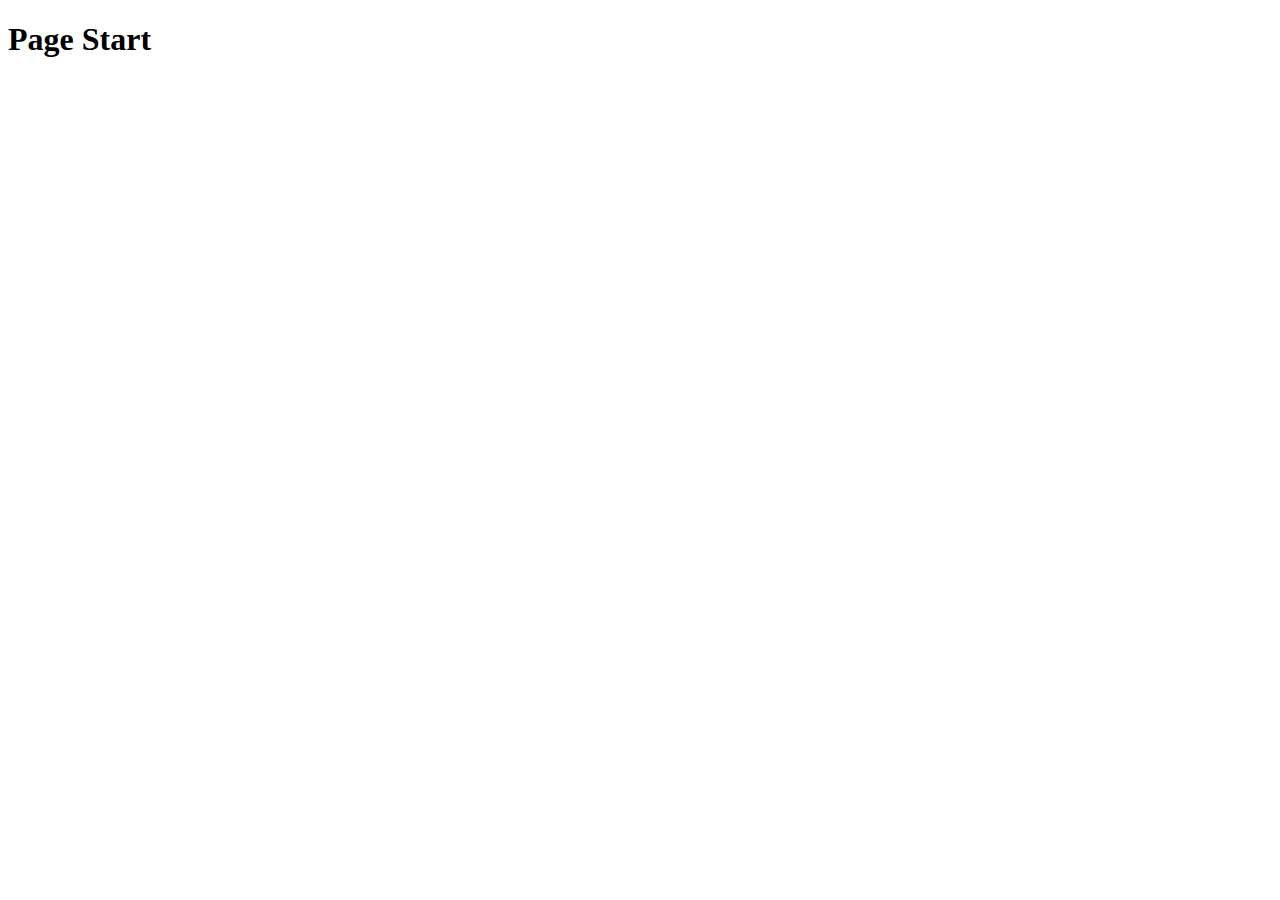
==== index.html @ a616d13c "First Commit via vscode" ====
<!DOCTYPE html>
<html lang="en">
<head>
    <meta charset="UTF-8">
    <meta http-equiv="X-UA-Compatible" content="IE=edge">
    <meta name="viewport" content="width=device-width, initial-scale=1.0">
    <title>Dan-Remax</title>
</head>
<body>
    <h1>Page Start</h1>
</body>
</html>
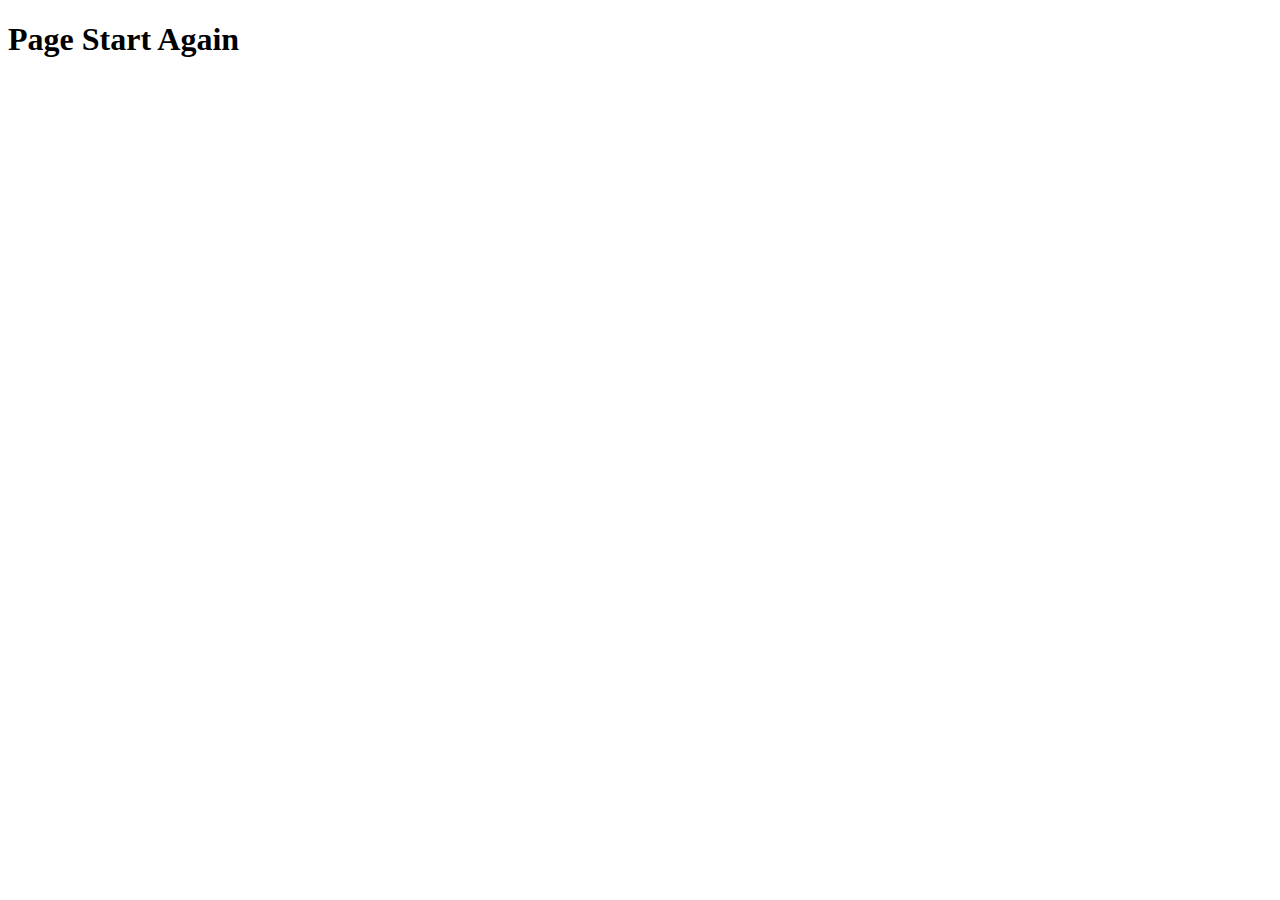
==== commit 0e6f1d68: "update" ====
--- a/index.html
+++ b/index.html
@@ -7,6 +7,6 @@
     <title>Dan-Remax</title>
 </head>
 <body>
-    <h1>Page Start</h1>
+    <h1>Page Start Again</h1>
 </body>
 </html>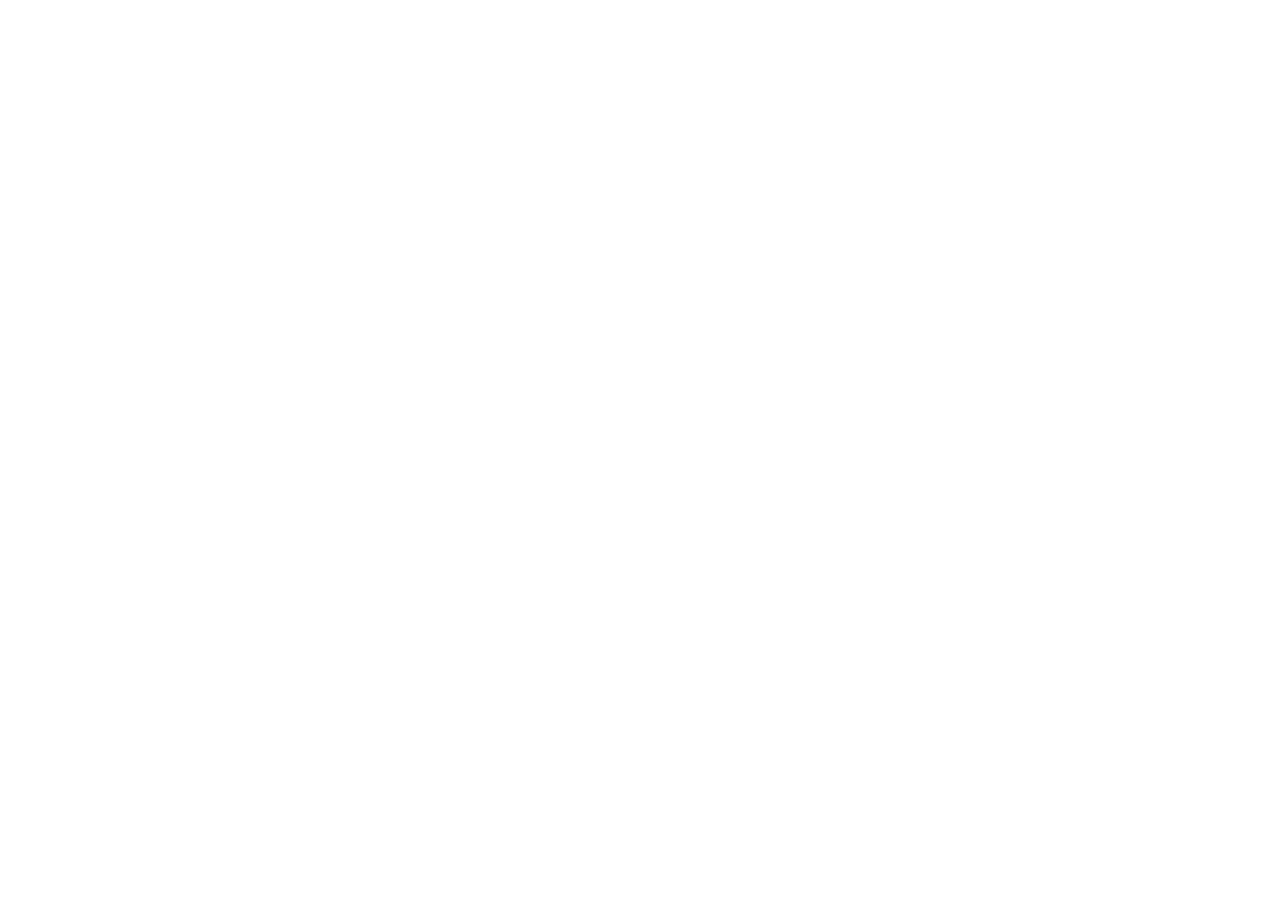
==== commit 63c10467: "main ad" ====
--- a/index.html
+++ b/index.html
@@ -1,12 +1,60 @@
-<!DOCTYPE html>
-<html lang="en">
-<head>
-    <meta charset="UTF-8">
-    <meta http-equiv="X-UA-Compatible" content="IE=edge">
-    <meta name="viewport" content="width=device-width, initial-scale=1.0">
-    <title>Dan-Remax</title>
-</head>
-<body>
-    <h1>Page Start Again</h1>
-</body>
+<!DOCTYPE html>+<html>++   <!--  CHANGE THE RESOLUTION  -->  +    ++<head>+    +<meta charset="UTF-8">+<meta name="viewport" content="width=device-width, initial-scale=1.0">+<meta name="ad.size" content="width=300,height=250">+<script src="https://cdnjs.cloudflare.com/ajax/libs/bodymovin/5.7.6/lottie.min.js"></script>+<script type="text/javascript">var clickTag = "https://joinremax.ca/";</script>+<style type="text/css">+	@charset "UTF-8";+    +/* CSS Document */++/* Default style, feel free to remove if not needed. */+body, body * {vertical-align: baseline; border: 0; outline: 0; padding: 0; margin: 0; cursor: pointer;}++/* Div layer for the entire banner. */+#content_dc{width: 300px; height: 250px;}++/* Invisible button for background clickthrough. */+#background_exit_dc {position: absolute; width: 100%; height: 100%; top: 0px; left: 0px; cursor: pointer; opacity: 0; z-index: 400;}+:focus {outline:none;}+::-moz-focus-inner {border:0;}+</style>+    +</head>++<body>+<div id="container_dc">+        <div id="content_dc"></div>       +        <div id="myborder"></div> +        <button id="background_exit_dc" onclick="window.open(window.clickTag)"></button>   +    </div>  +        +    <script>+      lottie.loadAnimation({+        container: document.getElementById('content_dc'),+        autoplay: true,+        loop: false,+        renderer: 'svg',+        path: '_300x250.json',+        rendererSettings: {+          filterSize: {+              width: '300%',+              height: '300%',+              x: '-100%',+              y: '-100%',+          }+        }+      })+      .setSubframe(false)+    </script>+</body>+ </html>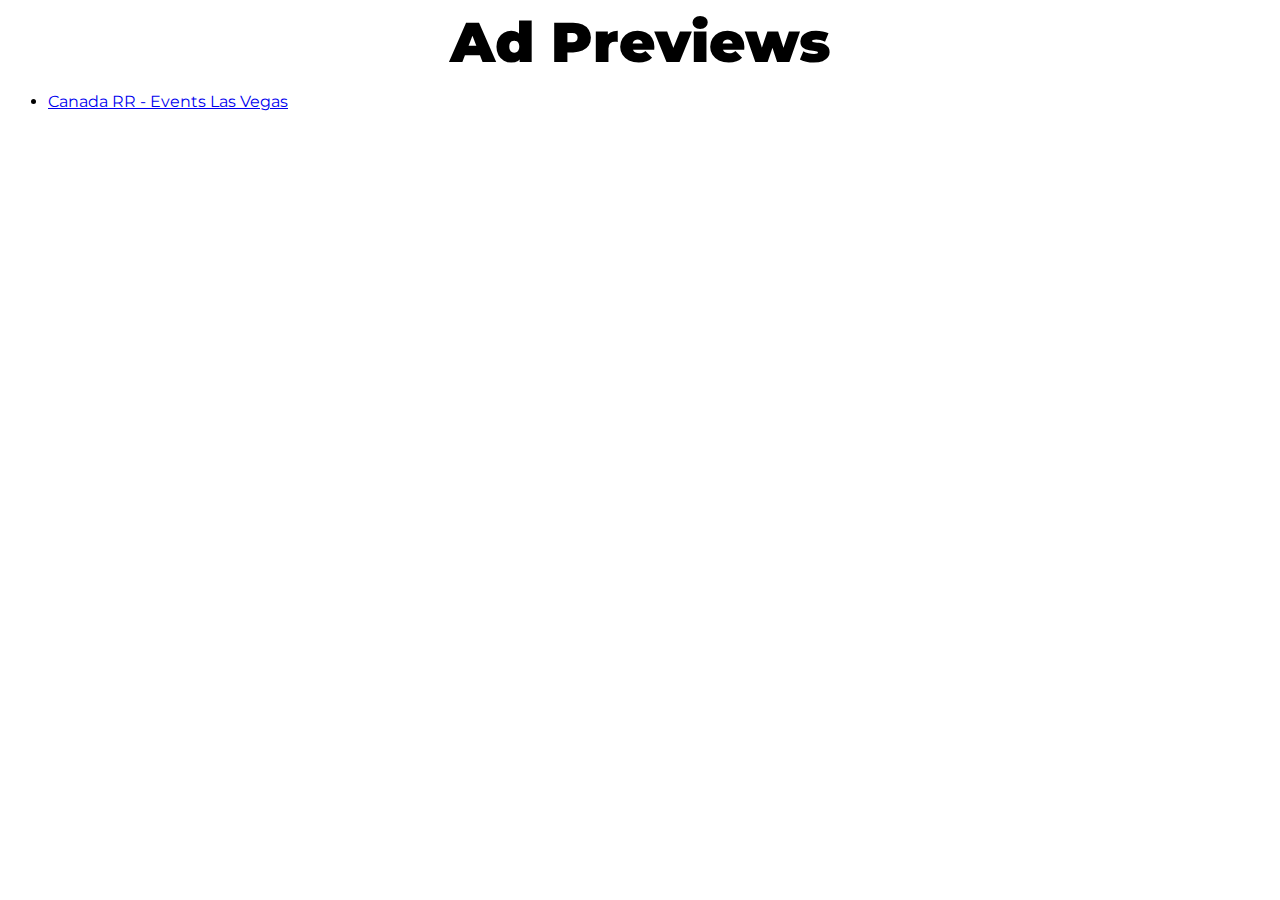
==== commit 2bac02ef: "main page add" ====
--- a/index.html
+++ b/index.html
@@ -1,60 +1,19 @@
-<!DOCTYPE html>-<html>--   <!--  CHANGE THE RESOLUTION  -->  -    --<head>-    -<meta charset="UTF-8">-<meta name="viewport" content="width=device-width, initial-scale=1.0">-<meta name="ad.size" content="width=300,height=250">-<script src="https://cdnjs.cloudflare.com/ajax/libs/bodymovin/5.7.6/lottie.min.js"></script>-<script type="text/javascript">var clickTag = "https://joinremax.ca/";</script>-<style type="text/css">-	@charset "UTF-8";-    -/* CSS Document */--/* Default style, feel free to remove if not needed. */-body, body * {vertical-align: baseline; border: 0; outline: 0; padding: 0; margin: 0; cursor: pointer;}--/* Div layer for the entire banner. */-#content_dc{width: 300px; height: 250px;}--/* Invisible button for background clickthrough. */-#background_exit_dc {position: absolute; width: 100%; height: 100%; top: 0px; left: 0px; cursor: pointer; opacity: 0; z-index: 400;}-:focus {outline:none;}-::-moz-focus-inner {border:0;}-</style>-    -</head>--<body>-<div id="container_dc">-        <div id="content_dc"></div>       -        <div id="myborder"></div> -        <button id="background_exit_dc" onclick="window.open(window.clickTag)"></button>   -    </div>  -        -    <script>-      lottie.loadAnimation({-        container: document.getElementById('content_dc'),-        autoplay: true,-        loop: false,-        renderer: 'svg',-        path: '_300x250.json',-        rendererSettings: {-          filterSize: {-              width: '300%',-              height: '300%',-              x: '-100%',-              y: '-100%',-          }-        }-      })-      .setSubframe(false)-    </script>-</body>-+<!DOCTYPE html>
+<html lang="en">
+<head>
+  <meta charset="UTF-8">
+  <meta http-equiv="X-UA-Compatible" content="IE=edge">
+  <meta name="viewport" content="width=device-width, initial-scale=1.0">
+  <link rel="preconnect" href="https://fonts.googleapis.com">
+  <link rel="preconnect" href="https://fonts.gstatic.com" crossorigin>
+  <link href="https://fonts.googleapis.com/css2?family=Montserrat:wght@400;900&display=swap" rel="stylesheet">
+  <link rel="stylesheet" href="/style.css">
+  <title>Ad Previews</title>
+</head>
+<body>
+  <span class="title">Ad Previews</span>
+  <ul>
+    <li><a href="/ads/vegas/">Canada RR - Events Las Vegas</a></li>
+  </ul>
+</body>
 </html>--- a/style.css
+++ b/style.css
@@ -0,0 +1,8 @@
+body {font-family: 'Montserrat',sans-serif;}
+.title{font-size: 56px;font-weight: 900; display: block;text-align: center;}
+.subtitle{font-size: 28px; font-weight: 900;display: block; text-align: center;}
+.ad__group{display:grid; gap: 48px; margin: auto; width: 100%; justify-items: center; justify-content: center; margin-top: 96px; margin-bottom: 96px;}
+.ad__label{text-align:center;  font-size: 12px; padding-bottom: 4px;}
+.ad__body{background-color: blue;}
+.ad{text-align: right;}
+.replay-button{width: 16px;padding: 8px;border: none;cursor: pointer; padding-right: 0;}